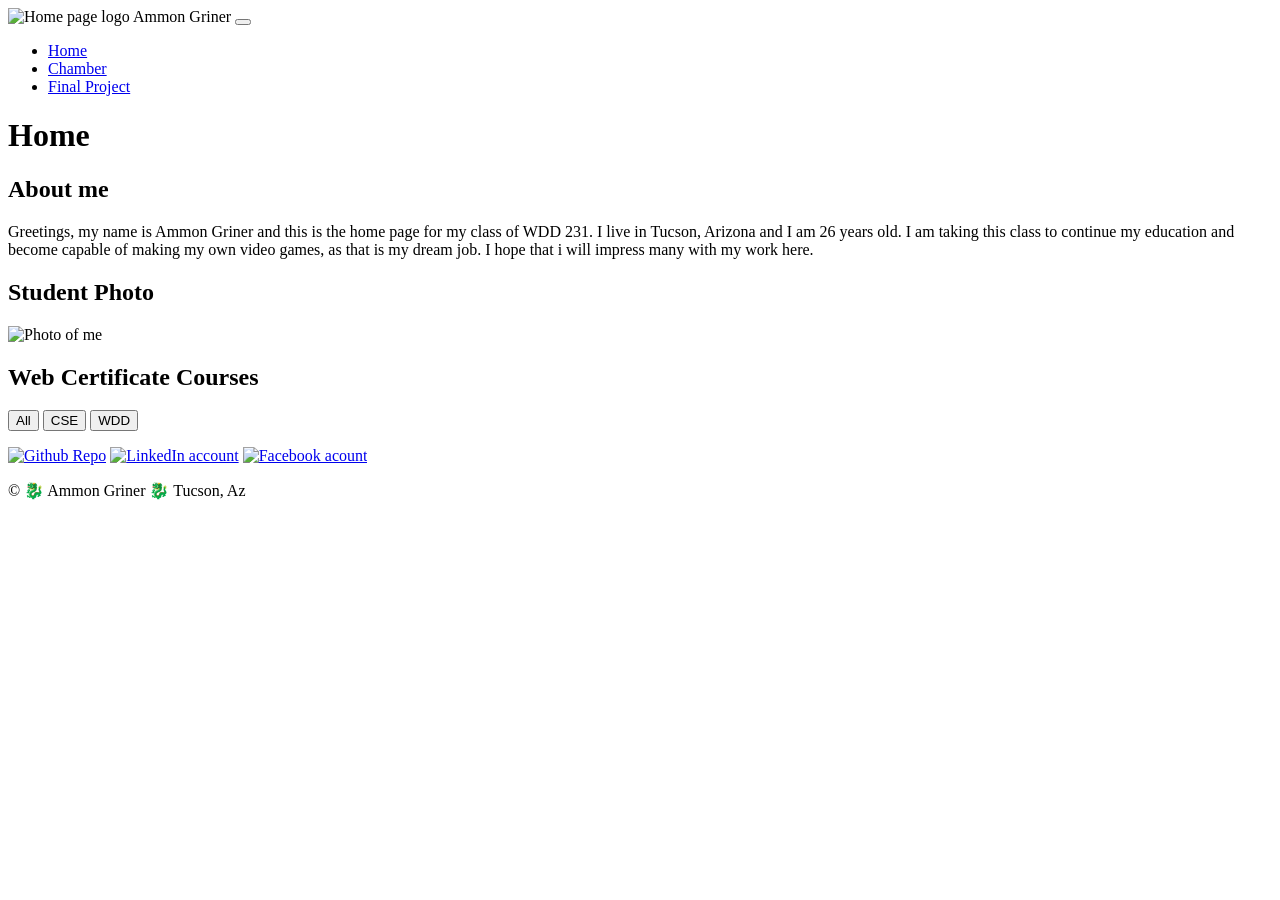
==== index.html @ 5c0294ca "made the favicon" ====
<!DOCTYPE html>
<html lang="en">
<head>
    <meta charset="UTF-8">
    <meta name="viewport" content="width=device-width, initial-scale=1.0">
    <title>Home Page</title>
    <meta name="description" content="this page is the home page for my WDD 231 class. this page will contain base information about me and links to projects">
    <meta name="author" content="Ammon Griner">
    <link rel="icon" href="images/favicon.ico">
    <link rel="stylesheet" href="styles/small.css">
    <link rel="stylesheet" href="styles/larger.css">
    <script src="scripts/navigation.js" defer></script>
    <script src="scripts/dates.js" defer></script>
    <script src="scripts/course.js" defer></script>
    <link rel="preconnect" href="https://fonts.googleapis.com">
    <link rel="preconnect" href="https://fonts.gstatic.com" crossorigin>
    <link href="https://fonts.googleapis.com/css2?family=Josefin+Sans:ital,wght@0,100..700;1,100..700&display=swap" rel="stylesheet">
</head>
<body>
    <header>
        <img src="images/book.svg" alt="Home page logo" width="512" height="512">
        <span>Ammon Griner</span>
        <button id="ham-btn" class="hamburger" aria-label="open naviagtion menu"></button>
    </header>
    <nav id="nav-bar" class="navigation">
        <ul>
            <li class="current"><a href="#">Home</a></li>
            <li><a href="#">Chamber</a></li>
            <li><a href="#">Final Project</a></li>
        </ul>
    </nav>
    <main>
        <h1>Home</h1>
        <section class="about">
            <h2>About me</h2>
            <p>Greetings, my name is Ammon Griner and this is the home page for my class of WDD 231. I live in Tucson, Arizona and I am 26 years old. I am taking this class to continue my education and become capable of making my own video games, as that is my dream job. I hope that i will impress many with my work here.</p>
        </section>
        <section class="photo">
            <h2>Student Photo</h2>
            <div class="student">
                <img src="images/profile.webp" alt="Photo of me">
            </div>
        </section>
        <section class="courses">
            <h2>Web Certificate Courses</h2>
                <button id="all">All</button>
                <button id="CSE">CSE</button>
                <button id="WDD">WDD</button>
            <div class="cors-con">

            </div>
            <p id="credits"></p>
        </section>
    </main>
    <footer>
        <div class="social">
            <a href="https://github.com/madgaster5678/WDD231" target="_blank"><img src="images/github.svg" alt="Github Repo"></a>
            <a href="https://www.linkedin.com/" target="_blank"><img src="images/linkedin.svg" alt="LinkedIn account"></a>
            <a href="https://www.facebook.com/ammon.griner" target="_blank"><img src="images/facebook.svg" alt="Facebook acount"></a>
        </div>
        <p>&copy;<span id="currentyear"></span> 🐉 Ammon Griner 🐉 Tucson, Az</p>
        <p><span id="lastmodified"></span></p>
    </footer>
</body>
</html>
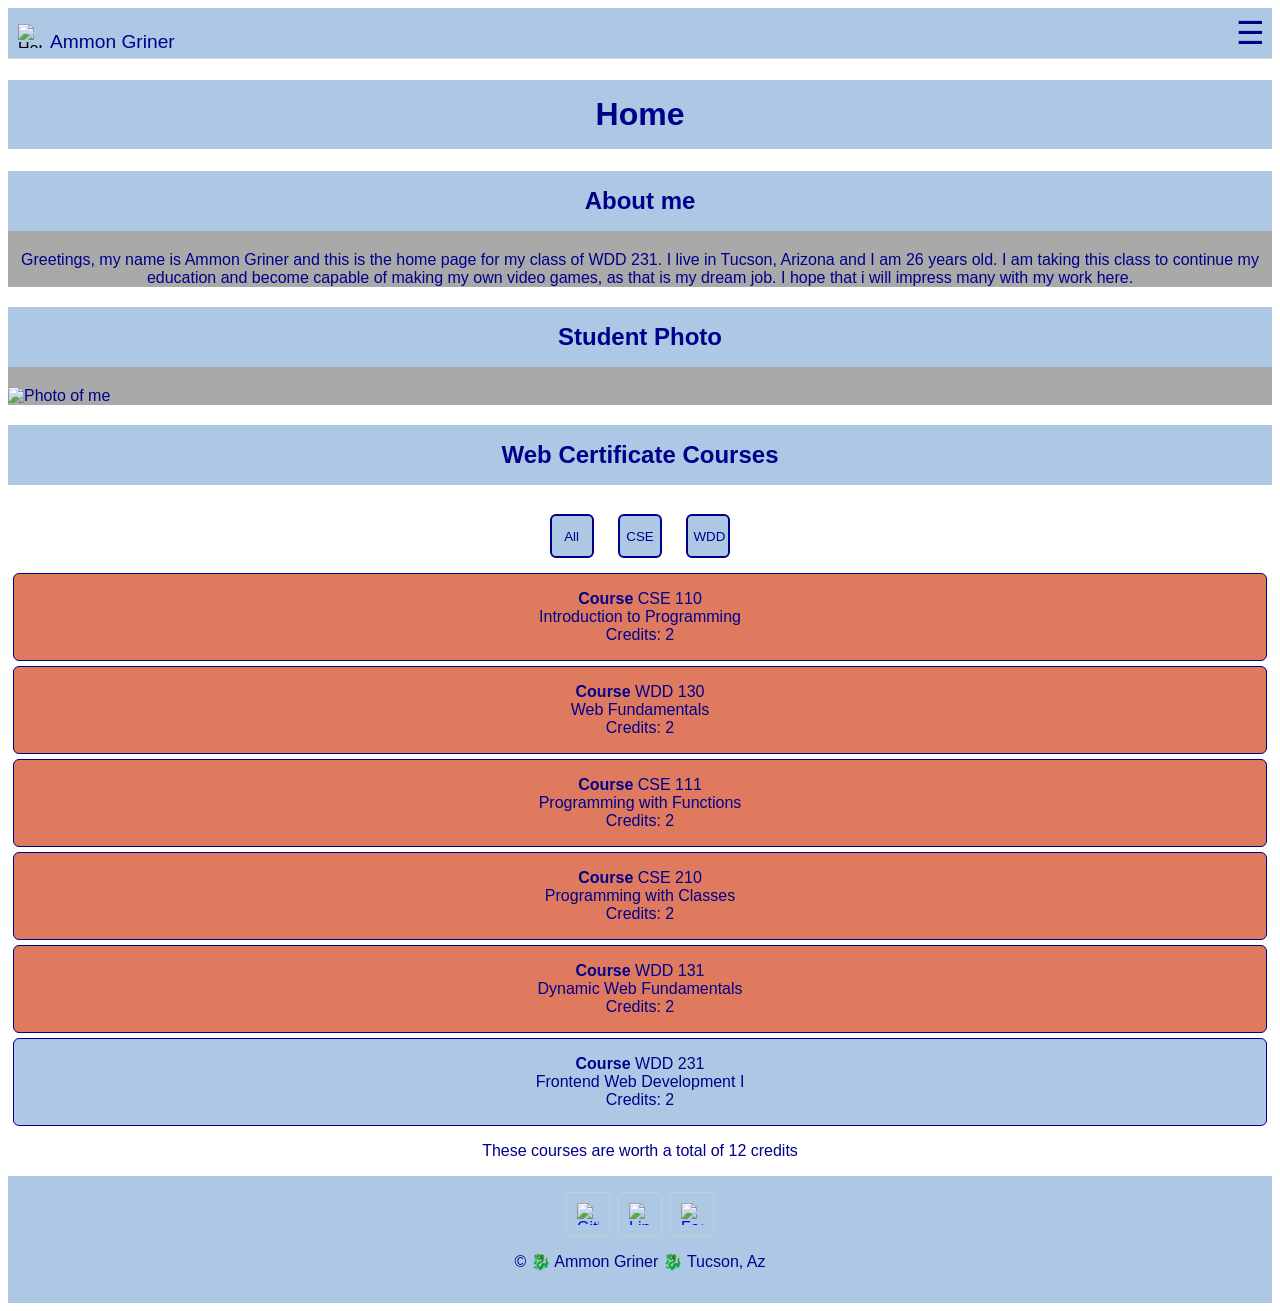
==== commit af32809f: "did the learning activities" ====
--- a/index.html
+++ b/index.html
@@ -7,6 +7,10 @@
     <meta name="description" content="this page is the home page for my WDD 231 class. this page will contain base information about me and links to projects">
     <meta name="author" content="Ammon Griner">
     <link rel="icon" href="images/favicon.ico">
+    <meta property="og:title" content="WDD231 home page">
+    <meta property="og:description" content="This is the home page for student Ammon Griner for the class of WDD231. it contains information about the student">
+    <meta property="og:url" content="https://madgaster5678.github.io/wdd231/">
+    <meta property="og:type" content="website">
     <link rel="stylesheet" href="styles/small.css">
     <link rel="stylesheet" href="styles/larger.css">
     <script src="scripts/navigation.js" defer></script>
@@ -24,8 +28,8 @@
     </header>
     <nav id="nav-bar" class="navigation">
         <ul>
-            <li class="current"><a href="#">Home</a></li>
-            <li><a href="#">Chamber</a></li>
+            <li class="current"><a href="index.html">Home</a></li>
+            <li><a href="/chamber/index.html">Chamber</a></li>
             <li><a href="#">Final Project</a></li>
         </ul>
     </nav>
@@ -51,6 +55,7 @@
             </div>
             <p id="credits"></p>
         </section>
+        <dialog id="course-details"></dialog>
     </main>
     <footer>
         <div class="social">
--- a/styles/small.css
+++ b/styles/small.css
@@ -0,0 +1,197 @@
+* {
+    font-family: "Josefin Sans", sans-serif;
+    box-sizing: border-box;
+}
+
+/*HEADER*/
+header {
+    display: grid;
+    grid-template-columns: 24px auto 44px;
+    padding: 5px 0 5px 10px;
+    align-items: end;
+    border-bottom: solid 1px #ddd;
+    column-gap: 8px;
+    background-color: #ACC8E5;
+}
+
+header img {
+    display: block;
+    width: 100%;
+    height: auto;
+    padding-bottom: 5px;
+}
+
+header span {
+    font-size: 1.2rem;
+    color: #00008b;
+}
+
+/*HAMBURGER*/
+.hamburger {
+    background: none;
+    border: none;
+    font-size: 2rem;
+    color: #00008b;
+    cursor: pointer;
+    font-family: Verdana, Geneva, Tahoma, sans-serif;
+}
+
+.hamburger::before {
+    content: "\2630";
+}
+
+.hamburger.show::before {
+    content: "\00D7";
+}
+
+/*NAVIGATION*/
+.navigation {
+    display: none;
+}
+
+.navigation.show {
+    display: block;
+}
+
+.navigation ul {
+    list-style-type: none;
+    margin: 0;
+    padding: 0;
+}
+
+.navigation a {
+    display: block;
+    padding: 0.8rem 10px;
+    color: #00008b;
+    text-decoration: none;
+    border-bottom: solid 1px #ddd;
+}
+
+.navigation li.current {
+    background-color: #e07a5f;
+}
+
+.navigation a:hover {
+    background-color: #e07a5f;
+}
+
+
+h1 {
+    color: #00008b;
+}
+
+/*FOOTER*/
+footer {
+    background-color: #ACC8E5;
+    padding: 1rem 10px;
+    text-align: center;
+    color: #00008b;
+}
+
+.social {
+    display: flex;
+    justify-content: center;
+    column-gap: 8px;
+}
+
+.social a {
+    display: flex;
+    justify-content: center;
+    align-items: center;
+    width: 44px;
+    height: 44px;
+    border: solid 1px #ccc;
+    border-radius: 4px;
+}
+
+.social img {
+    width: 22px;
+    height: 22px;
+}
+
+.social a:hover {
+    background-color: #e07a5f;
+}
+
+/*H1 AND H2*/
+h1, h2 {
+    color: #00008b;
+    background-color: #ACC8E5;
+    padding: 1rem 10px;
+    text-align: center;
+}
+
+/*MAIN*/
+main {
+    color: #00008b;
+}
+
+main div.student img{
+    width: 100%;
+    height: auto;
+}
+
+main section.about {
+    text-align: center;
+}
+
+/*SECTIONS*/
+section.about, section.photo {
+    background-color: darkgray;
+}
+/*DIALOG*/
+dialog {
+  border: 1px solid rgb(0 0 0 / 10%);
+  border-radius: .25rem;
+  padding: 1rem;
+  background-color: #acc8e5;
+  box-shadow: 0 0 3rem #777;
+  width: 90%;
+  max-width: 600px;
+}
+
+dialog::backdrop {
+  background-color: rgb(0 0 0 / 50%);
+}
+
+dialog button {
+  position: absolute;
+  top: 23px;
+  right: 23px;
+  padding: .5rem 1rem;
+  border: 1px solid rgb(0 0 0 / 10%);
+}
+
+/*CARDS*/
+.course-card {
+    margin: 5px;
+    padding: 1rem 10px;
+    background-color: #ACC8E5;
+    border: solid 1px #00008b;
+    border-radius: 6px;
+    text-align: center;
+}
+
+.complete {
+    background-color: #e07a5f;
+}
+
+.courses {
+    text-align: center;
+}
+
+.courses button {
+    margin: 10px;
+    width: 44px;
+    height: 44px;
+    padding: 5px;
+    color: #00008b;
+    background-color: #ACC8E5;
+    border: solid 2px #00008b;
+    border-radius: 6px;
+}
+
+.courses button:hover {
+    background-color: #e07a5f;
+    cursor: pointer;
+}
